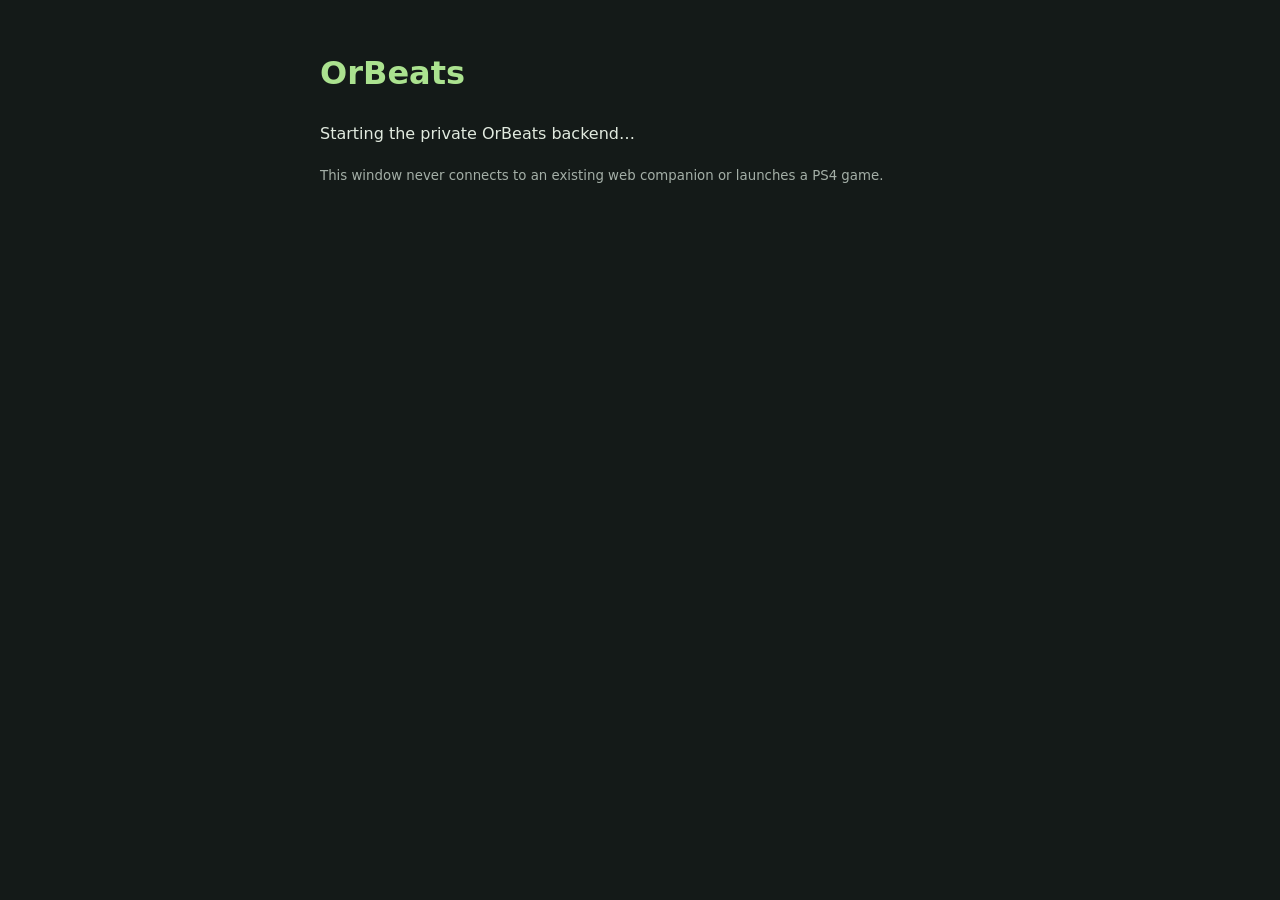
==== desktop/ui/index.html @ 0c7feb41 "Import reviewed OrBeats source and private Windows candidate workflow" ====
<!doctype html>
<html lang="en">
<head><meta charset="utf-8"><meta name="viewport" content="width=device-width,initial-scale=1"><meta name="referrer" content="no-referrer"><title>OrBeats</title>
<style>:root{color-scheme:dark;font:16px/1.6 system-ui,sans-serif;background:#141a18;color:#e1eadf}body{max-width:40rem;margin:3rem auto;padding:0 2rem}h1{color:#abe28f;font-size:2rem}p{overflow-wrap:anywhere}small{color:#a4afa7}</style></head>
<body><h1>OrBeats</h1><p id="status" role="status">Starting the private OrBeats backend…</p><small>This window never connects to an existing web companion or launches a PS4 game.</small></body></html>
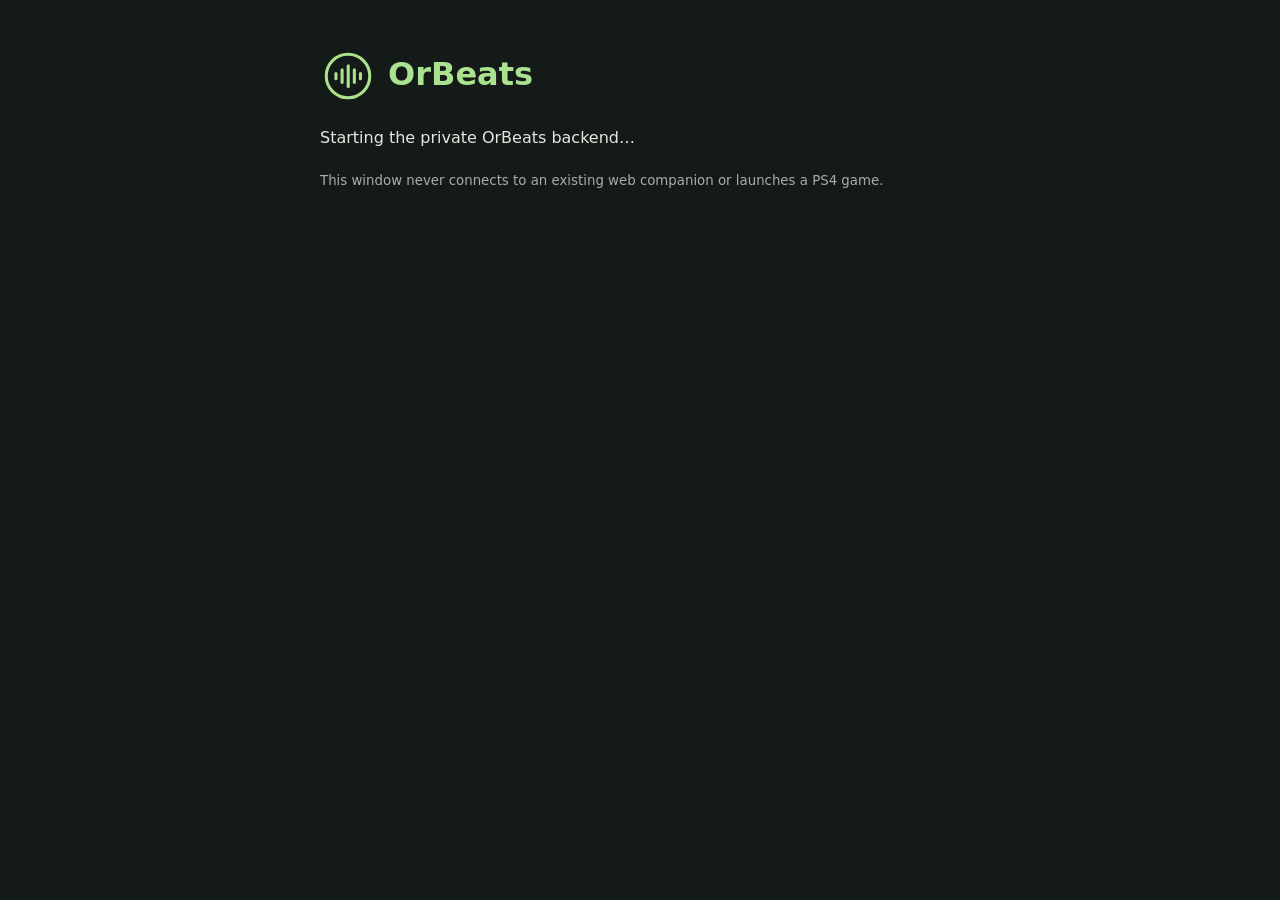
==== commit 0b3da33d: "feat(branding): adopt transparent icon and refresh project overview" ====
--- a/desktop/ui/index.html
+++ b/desktop/ui/index.html
@@ -1,5 +1,5 @@
 <!doctype html>
 <html lang="en">
-<head><meta charset="utf-8"><meta name="viewport" content="width=device-width,initial-scale=1"><meta name="referrer" content="no-referrer"><title>OrBeats</title>
-<style>:root{color-scheme:dark;font:16px/1.6 system-ui,sans-serif;background:#141a18;color:#e1eadf}body{max-width:40rem;margin:3rem auto;padding:0 2rem}h1{color:#abe28f;font-size:2rem}p{overflow-wrap:anywhere}small{color:#a4afa7}</style></head>
-<body><h1>OrBeats</h1><p id="status" role="status">Starting the private OrBeats backend…</p><small>This window never connects to an existing web companion or launches a PS4 game.</small></body></html>
+<head><meta charset="utf-8"><meta name="viewport" content="width=device-width,initial-scale=1"><meta name="referrer" content="no-referrer"><title>OrBeats</title><link rel="icon" type="image/svg+xml" href="icon.svg">
+<style>:root{color-scheme:dark;font:16px/1.6 system-ui,sans-serif;background:#141a18;color:#e1eadf}body{max-width:40rem;margin:3rem auto;padding:0 2rem}h1 img{width:56px;height:56px;vertical-align:middle;margin-right:12px}h1{color:#abe28f;font-size:2rem}p{overflow-wrap:anywhere}small{color:#a4afa7}</style></head>
+<body><h1><img src="icon.svg" alt="">OrBeats</h1><p id="status" role="status">Starting the private OrBeats backend…</p><small>This window never connects to an existing web companion or launches a PS4 game.</small></body></html>
